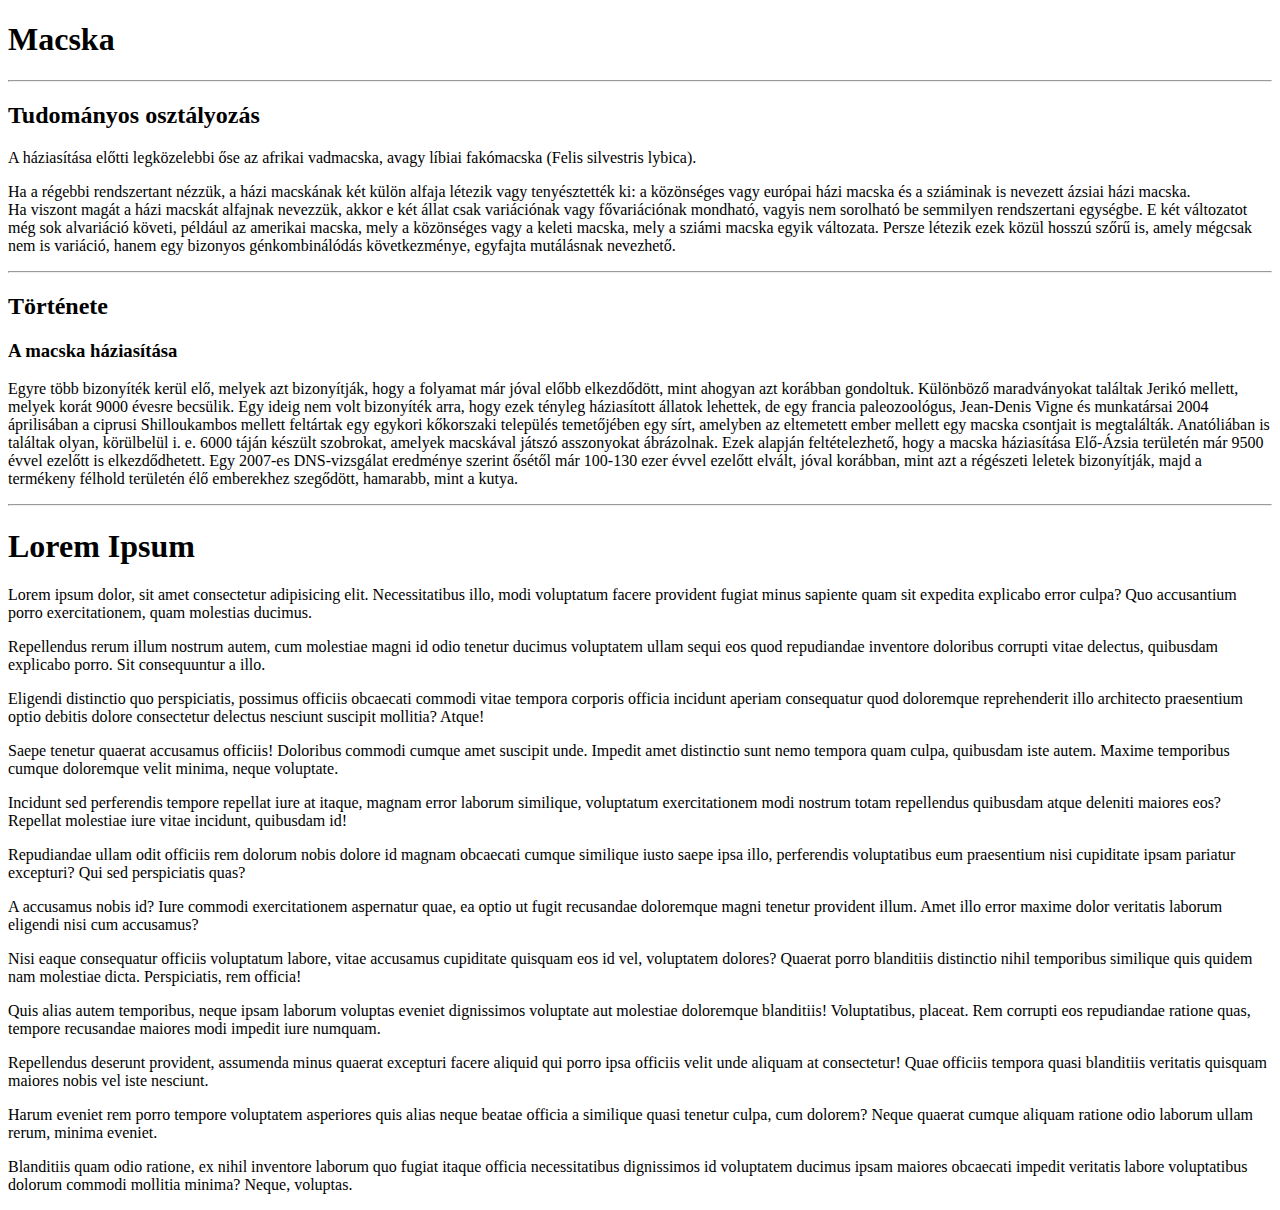
==== HTML/bekezdesek.html @ d4a572a0 "torespontok" ====
<!DOCTYPE html>
<html lang="hu">
<head>
    <meta charset="UTF-8">
    <title>Töréspontok</title>
</head>
<body>
    <!-- h1: heading - címsor -->
    <h1>Macska</h1>

    <!-- hr: horizontal rule (vízszintes vonal) -->
    <hr>
    <h2>Tudományos osztályozás</h2>
    <p>A háziasítása előtti legközelebbi őse az afrikai vadmacska, avagy líbiai fakómacska (Felis silvestris lybica).</p>

    <!-- br: break (sortörés) -->
    <p>Ha a régebbi rendszertant nézzük, a házi macskának két külön alfaja létezik vagy tenyésztették ki: a közönséges vagy európai házi macska és a sziáminak is nevezett ázsiai házi macska. <br> Ha viszont magát a házi macskát alfajnak nevezzük, akkor e két állat csak variációnak vagy fővariációnak mondható, vagyis nem sorolható be semmilyen rendszertani egységbe. E két változatot még sok alvariáció követi, például az amerikai macska, mely a közönséges vagy a keleti macska, mely a sziámi macska egyik változata. Persze létezik ezek közül hosszú szőrű is, amely mégcsak nem is variáció, hanem egy bizonyos génkombinálódás következménye, egyfajta mutálásnak nevezhető.</p>
    
    <hr>
    <h2>Története</h2>
    <h3>A macska háziasítása</h3>

    <p>
        Egyre több bizonyíték kerül elő, melyek azt bizonyítják, hogy a folyamat már jóval előbb elkezdődött, mint ahogyan azt korábban gondoltuk. Különböző maradványokat találtak Jerikó mellett, melyek korát 9000 évesre becsülik. Egy ideig nem volt bizonyíték arra, hogy ezek tényleg háziasított állatok lehettek, de egy francia paleozoológus, Jean-Denis Vigne és munkatársai 2004 áprilisában a ciprusi Shilloukambos mellett feltártak egy egykori kőkorszaki település temetőjében egy sírt, amelyben az eltemetett ember mellett egy macska csontjait is megtalálták. Anatóliában is találtak olyan, körülbelül i. e. 6000 táján készült szobrokat, amelyek macskával játszó asszonyokat ábrázolnak. Ezek alapján feltételezhető, hogy a macska háziasítása Elő-Ázsia területén már 9500 évvel ezelőtt is elkezdődhetett. Egy 2007-es DNS-vizsgálat eredménye szerint ősétől már 100-130 ezer évvel ezelőtt elvált, jóval korábban, mint azt a régészeti leletek bizonyítják, majd a termékeny félhold területén élő emberekhez szegődött, hamarabb, mint a kutya.
    </p>

    <hr>
    <h1>Lorem Ipsum</h1>
    <!-- lorem30*12 -->
    <p>Lorem ipsum dolor, sit amet consectetur adipisicing elit. Necessitatibus illo, modi voluptatum facere provident fugiat minus sapiente quam sit expedita explicabo error culpa? Quo accusantium porro exercitationem, quam molestias ducimus.</p>
    <p>Repellendus rerum illum nostrum autem, cum molestiae magni id odio tenetur ducimus voluptatem ullam sequi eos quod repudiandae inventore doloribus corrupti vitae delectus, quibusdam explicabo porro. Sit consequuntur a illo.</p>
    <p>Eligendi distinctio quo perspiciatis, possimus officiis obcaecati commodi vitae tempora corporis officia incidunt aperiam consequatur quod doloremque reprehenderit illo architecto praesentium optio debitis dolore consectetur delectus nesciunt suscipit mollitia? Atque!</p>
    <p>Saepe tenetur quaerat accusamus officiis! Doloribus commodi cumque amet suscipit unde. Impedit amet distinctio sunt nemo tempora quam culpa, quibusdam iste autem. Maxime temporibus cumque doloremque velit minima, neque voluptate.</p>
    <p>Incidunt sed perferendis tempore repellat iure at itaque, magnam error laborum similique, voluptatum exercitationem modi nostrum totam repellendus quibusdam atque deleniti maiores eos? Repellat molestiae iure vitae incidunt, quibusdam id!</p>
    <p>Repudiandae ullam odit officiis rem dolorum nobis dolore id magnam obcaecati cumque similique iusto saepe ipsa illo, perferendis voluptatibus eum praesentium nisi cupiditate ipsam pariatur excepturi? Qui sed perspiciatis quas?</p>
    <p>A accusamus nobis id? Iure commodi exercitationem aspernatur quae, ea optio ut fugit recusandae doloremque magni tenetur provident illum. Amet illo error maxime dolor veritatis laborum eligendi nisi cum accusamus?</p>
    <p>Nisi eaque consequatur officiis voluptatum labore, vitae accusamus cupiditate quisquam eos id vel, voluptatem dolores? Quaerat porro blanditiis distinctio nihil temporibus similique quis quidem nam molestiae dicta. Perspiciatis, rem officia!</p>
    <p>Quis alias autem temporibus, neque ipsam laborum voluptas eveniet dignissimos voluptate aut molestiae doloremque blanditiis! Voluptatibus, placeat. Rem corrupti eos repudiandae ratione quas, tempore recusandae maiores modi impedit iure numquam.</p>
    <p>Repellendus deserunt provident, assumenda minus quaerat excepturi facere aliquid qui porro ipsa officiis velit unde aliquam at consectetur! Quae officiis tempora quasi blanditiis veritatis quisquam maiores nobis vel iste nesciunt.</p>
    <p>Harum eveniet rem porro tempore voluptatem asperiores quis alias neque beatae officia a similique quasi tenetur culpa, cum dolorem? Neque quaerat cumque aliquam ratione odio laborum ullam rerum, minima eveniet.</p>
    <p>Blanditiis quam odio ratione, ex nihil inventore laborum quo fugiat itaque officia necessitatibus dignissimos id voluptatem ducimus ipsam maiores obcaecati impedit veritatis labore voluptatibus dolorum commodi mollitia minima? Neque, voluptas.</p>

</body>
</html>
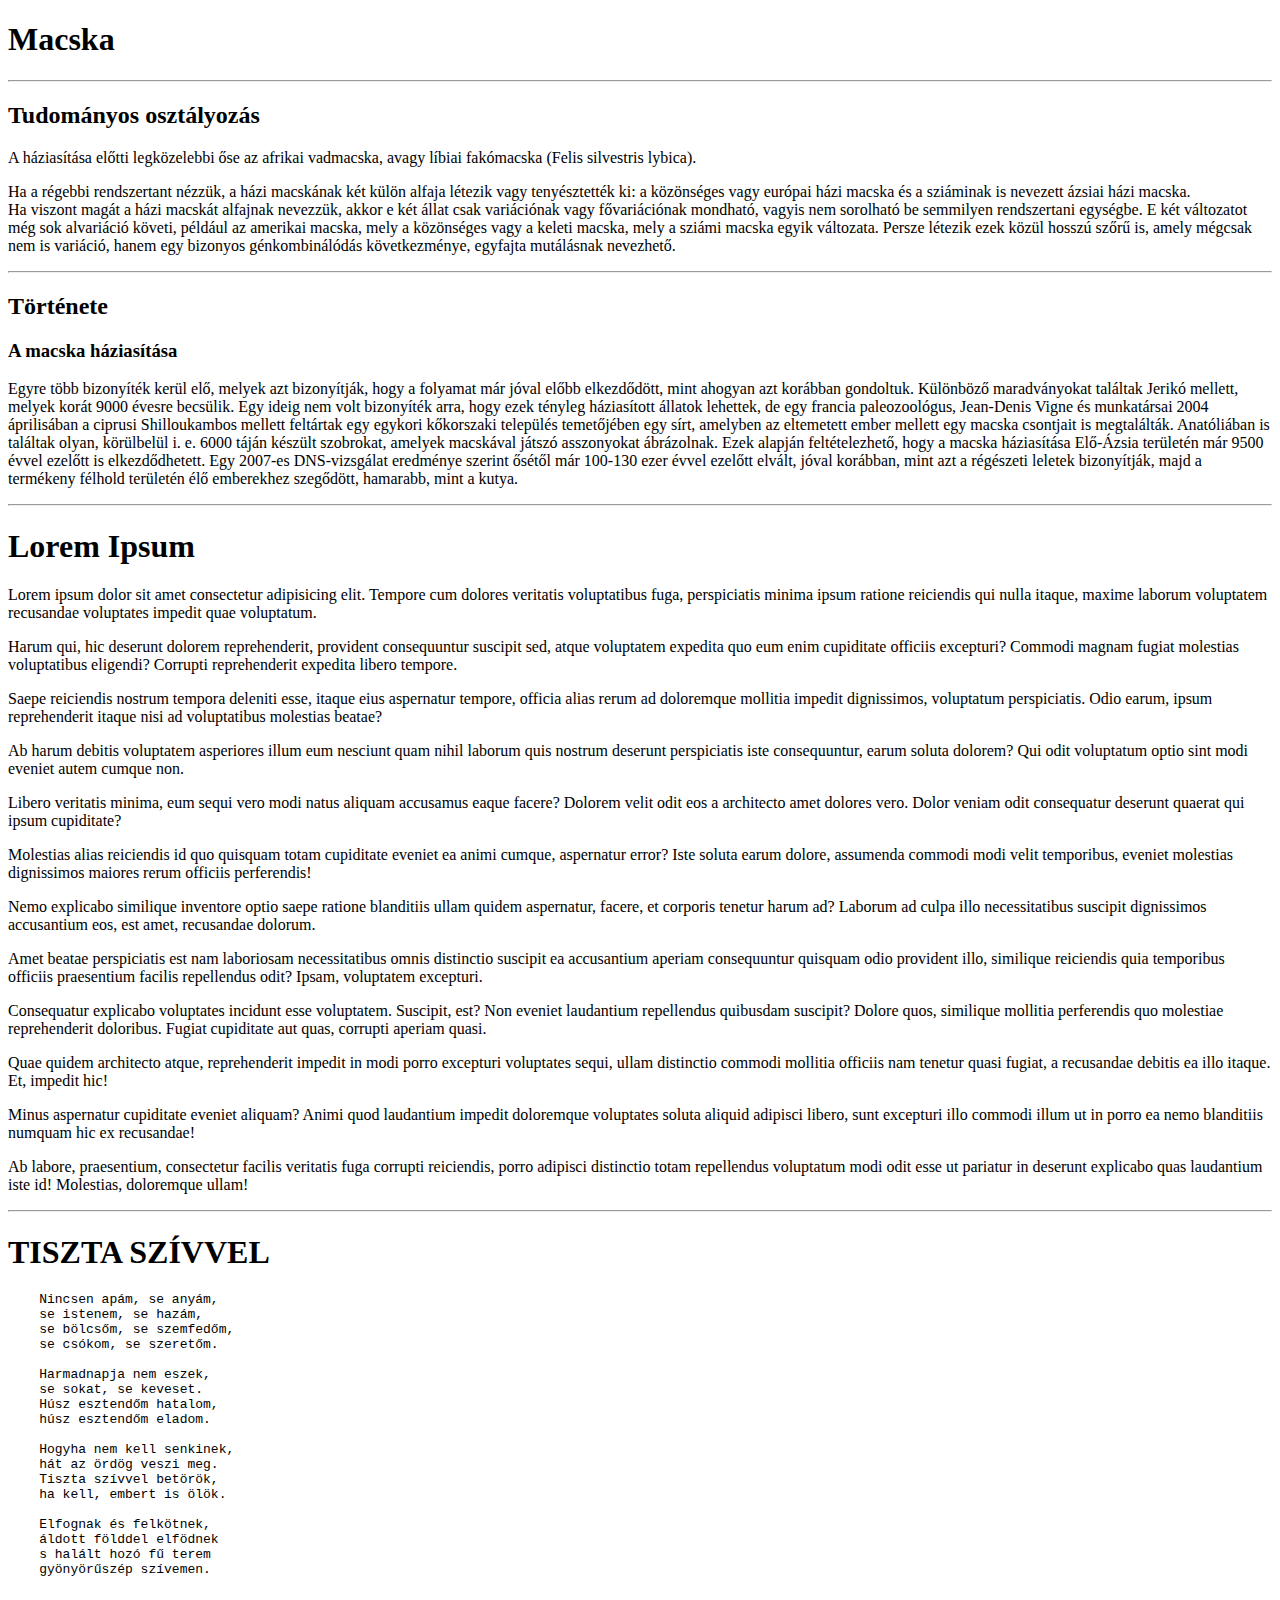
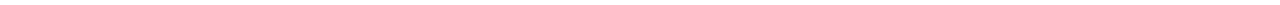
==== commit 9bafd7c3: "pre" ====
--- a/HTML/bekezdesek.html
+++ b/HTML/bekezdesek.html
@@ -27,18 +27,42 @@
     <hr>
     <h1>Lorem Ipsum</h1>
     <!-- lorem30*12 -->
-    <p>Lorem ipsum dolor, sit amet consectetur adipisicing elit. Necessitatibus illo, modi voluptatum facere provident fugiat minus sapiente quam sit expedita explicabo error culpa? Quo accusantium porro exercitationem, quam molestias ducimus.</p>
-    <p>Repellendus rerum illum nostrum autem, cum molestiae magni id odio tenetur ducimus voluptatem ullam sequi eos quod repudiandae inventore doloribus corrupti vitae delectus, quibusdam explicabo porro. Sit consequuntur a illo.</p>
-    <p>Eligendi distinctio quo perspiciatis, possimus officiis obcaecati commodi vitae tempora corporis officia incidunt aperiam consequatur quod doloremque reprehenderit illo architecto praesentium optio debitis dolore consectetur delectus nesciunt suscipit mollitia? Atque!</p>
-    <p>Saepe tenetur quaerat accusamus officiis! Doloribus commodi cumque amet suscipit unde. Impedit amet distinctio sunt nemo tempora quam culpa, quibusdam iste autem. Maxime temporibus cumque doloremque velit minima, neque voluptate.</p>
-    <p>Incidunt sed perferendis tempore repellat iure at itaque, magnam error laborum similique, voluptatum exercitationem modi nostrum totam repellendus quibusdam atque deleniti maiores eos? Repellat molestiae iure vitae incidunt, quibusdam id!</p>
-    <p>Repudiandae ullam odit officiis rem dolorum nobis dolore id magnam obcaecati cumque similique iusto saepe ipsa illo, perferendis voluptatibus eum praesentium nisi cupiditate ipsam pariatur excepturi? Qui sed perspiciatis quas?</p>
-    <p>A accusamus nobis id? Iure commodi exercitationem aspernatur quae, ea optio ut fugit recusandae doloremque magni tenetur provident illum. Amet illo error maxime dolor veritatis laborum eligendi nisi cum accusamus?</p>
-    <p>Nisi eaque consequatur officiis voluptatum labore, vitae accusamus cupiditate quisquam eos id vel, voluptatem dolores? Quaerat porro blanditiis distinctio nihil temporibus similique quis quidem nam molestiae dicta. Perspiciatis, rem officia!</p>
-    <p>Quis alias autem temporibus, neque ipsam laborum voluptas eveniet dignissimos voluptate aut molestiae doloremque blanditiis! Voluptatibus, placeat. Rem corrupti eos repudiandae ratione quas, tempore recusandae maiores modi impedit iure numquam.</p>
-    <p>Repellendus deserunt provident, assumenda minus quaerat excepturi facere aliquid qui porro ipsa officiis velit unde aliquam at consectetur! Quae officiis tempora quasi blanditiis veritatis quisquam maiores nobis vel iste nesciunt.</p>
-    <p>Harum eveniet rem porro tempore voluptatem asperiores quis alias neque beatae officia a similique quasi tenetur culpa, cum dolorem? Neque quaerat cumque aliquam ratione odio laborum ullam rerum, minima eveniet.</p>
-    <p>Blanditiis quam odio ratione, ex nihil inventore laborum quo fugiat itaque officia necessitatibus dignissimos id voluptatem ducimus ipsam maiores obcaecati impedit veritatis labore voluptatibus dolorum commodi mollitia minima? Neque, voluptas.</p>
+    <p>Lorem ipsum dolor sit amet consectetur adipisicing elit. Tempore cum dolores veritatis voluptatibus fuga, perspiciatis minima ipsum ratione reiciendis qui nulla itaque, maxime laborum voluptatem recusandae voluptates impedit quae voluptatum.</p>
+    <p>Harum qui, hic deserunt dolorem reprehenderit, provident consequuntur suscipit sed, atque voluptatem expedita quo eum enim cupiditate officiis excepturi? Commodi magnam fugiat molestias voluptatibus eligendi? Corrupti reprehenderit expedita libero tempore.</p>
+    <p>Saepe reiciendis nostrum tempora deleniti esse, itaque eius aspernatur tempore, officia alias rerum ad doloremque mollitia impedit dignissimos, voluptatum perspiciatis. Odio earum, ipsum reprehenderit itaque nisi ad voluptatibus molestias beatae?</p>
+    <p>Ab harum debitis voluptatem asperiores illum eum nesciunt quam nihil laborum quis nostrum deserunt perspiciatis iste consequuntur, earum soluta dolorem? Qui odit voluptatum optio sint modi eveniet autem cumque non.</p>
+    <p>Libero veritatis minima, eum sequi vero modi natus aliquam accusamus eaque facere? Dolorem velit odit eos a architecto amet dolores vero. Dolor veniam odit consequatur deserunt quaerat qui ipsum cupiditate?</p>
+    <p>Molestias alias reiciendis id quo quisquam totam cupiditate eveniet ea animi cumque, aspernatur error? Iste soluta earum dolore, assumenda commodi modi velit temporibus, eveniet molestias dignissimos maiores rerum officiis perferendis!</p>
+    <p>Nemo explicabo similique inventore optio saepe ratione blanditiis ullam quidem aspernatur, facere, et corporis tenetur harum ad? Laborum ad culpa illo necessitatibus suscipit dignissimos accusantium eos, est amet, recusandae dolorum.</p>
+    <p>Amet beatae perspiciatis est nam laboriosam necessitatibus omnis distinctio suscipit ea accusantium aperiam consequuntur quisquam odio provident illo, similique reiciendis quia temporibus officiis praesentium facilis repellendus odit? Ipsam, voluptatem excepturi.</p>
+    <p>Consequatur explicabo voluptates incidunt esse voluptatem. Suscipit, est? Non eveniet laudantium repellendus quibusdam suscipit? Dolore quos, similique mollitia perferendis quo molestiae reprehenderit doloribus. Fugiat cupiditate aut quas, corrupti aperiam quasi.</p>
+    <p>Quae quidem architecto atque, reprehenderit impedit in modi porro excepturi voluptates sequi, ullam distinctio commodi mollitia officiis nam tenetur quasi fugiat, a recusandae debitis ea illo itaque. Et, impedit hic!</p>
+    <p>Minus aspernatur cupiditate eveniet aliquam? Animi quod laudantium impedit doloremque voluptates soluta aliquid adipisci libero, sunt excepturi illo commodi illum ut in porro ea nemo blanditiis numquam hic ex recusandae!</p>
+    <p>Ab labore, praesentium, consectetur facilis veritatis fuga corrupti reiciendis, porro adipisci distinctio totam repellendus voluptatum modi odit esse ut pariatur in deserunt explicabo quas laudantium iste id! Molestias, doloremque ullam!</p>
 
+    <hr>
+    <h1>TISZTA SZÍVVEL</h1>
+    <!-- preformatted = eloformazott -->
+    <pre>
+    Nincsen apám, se anyám,
+    se istenem, se hazám,
+    se bölcsőm, se szemfedőm,
+    se csókom, se szeretőm.
+
+    Harmadnapja nem eszek,
+    se sokat, se keveset.
+    Húsz esztendőm hatalom,
+    húsz esztendőm eladom.
+
+    Hogyha nem kell senkinek,
+    hát az ördög veszi meg.
+    Tiszta szívvel betörök,
+    ha kell, embert is ölök.
+
+    Elfognak és felkötnek,
+    áldott földdel elfödnek
+    s halált hozó fű terem
+    gyönyörűszép szívemen.
+    </pre>
 </body>
 </html>